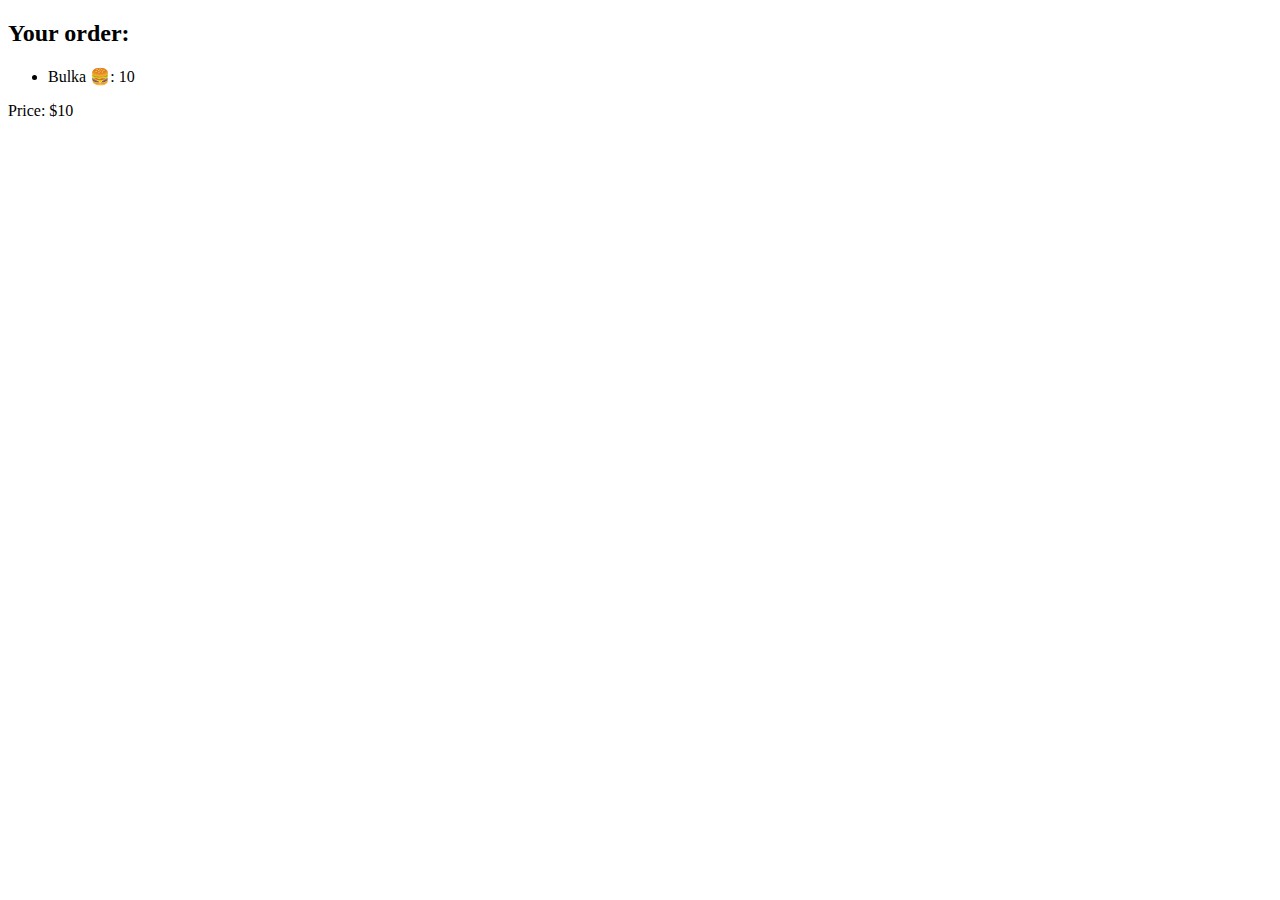
==== index.html @ 60d8eebd "test" ====
<!DOCTYPE html>
<html lang="en">
<head>
    <meta charset="UTF-8">
    <meta http-equiv="X-UA-Compatible" content="IE=edge">
    <meta name="viewport" content="width=device-width, initial-scale=1.0">
    <title>Document</title>
</head>
<body>






 <script src ="main.js"></script> 
</body>
</html>
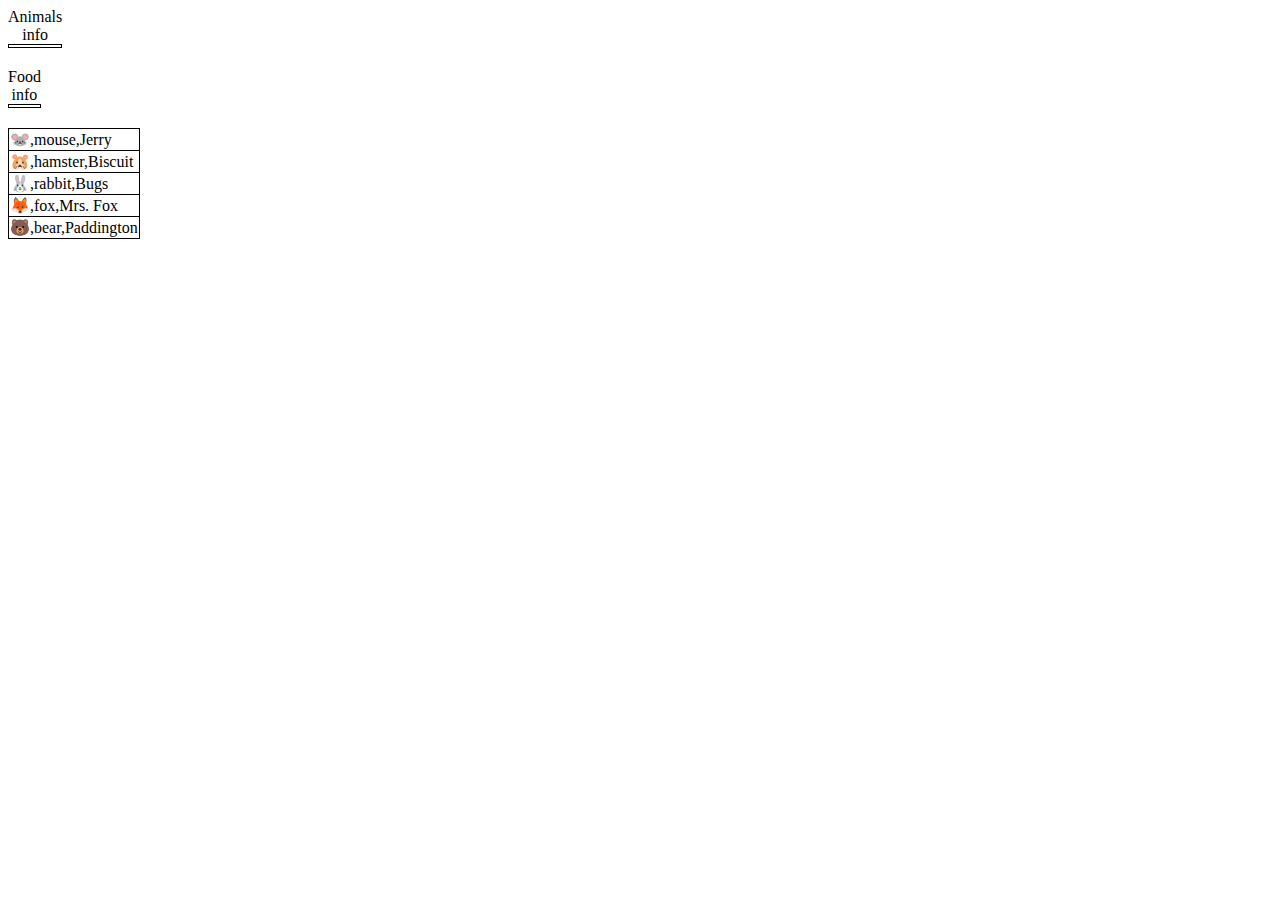
==== commit d1c2ca03: "lesson" ====
--- a/index.html
+++ b/index.html
@@ -5,10 +5,31 @@
     <meta http-equiv="X-UA-Compatible" content="IE=edge">
     <meta name="viewport" content="width=device-width, initial-scale=1.0">
     <title>Document</title>
+    <link rel ="stylesheet" href="style.css"
 </head>
 <body>
 
 
+<table class = " `Animals`">
+    <caption>Animals info</caption>
+    <tr>
+        <td></td>
+        
+    </tr>
+
+</table>
+
+
+<table class="`Food`">
+
+    <caption>Food info</caption> 
+ 
+
+    <tr>
+        <td></td>
+    </tr>
+
+</table>
 
 
 
--- a/style.css
+++ b/style.css
@@ -0,0 +1,30 @@
+table{
+    border-collapse: collapse;
+    color: black;
+    margin-bottom: 20px;
+}
+
+td{
+    border: 1px solid black;
+}
+.one{
+    color: black;
+    font-weight: bold; 
+   
+}
+
+.two{
+
+    color: black;
+    font-weight: bold; 
+    position:absolute;
+    margin-top: 15%; 
+
+}
+
+
+.tableTwo {
+   
+  
+   
+}
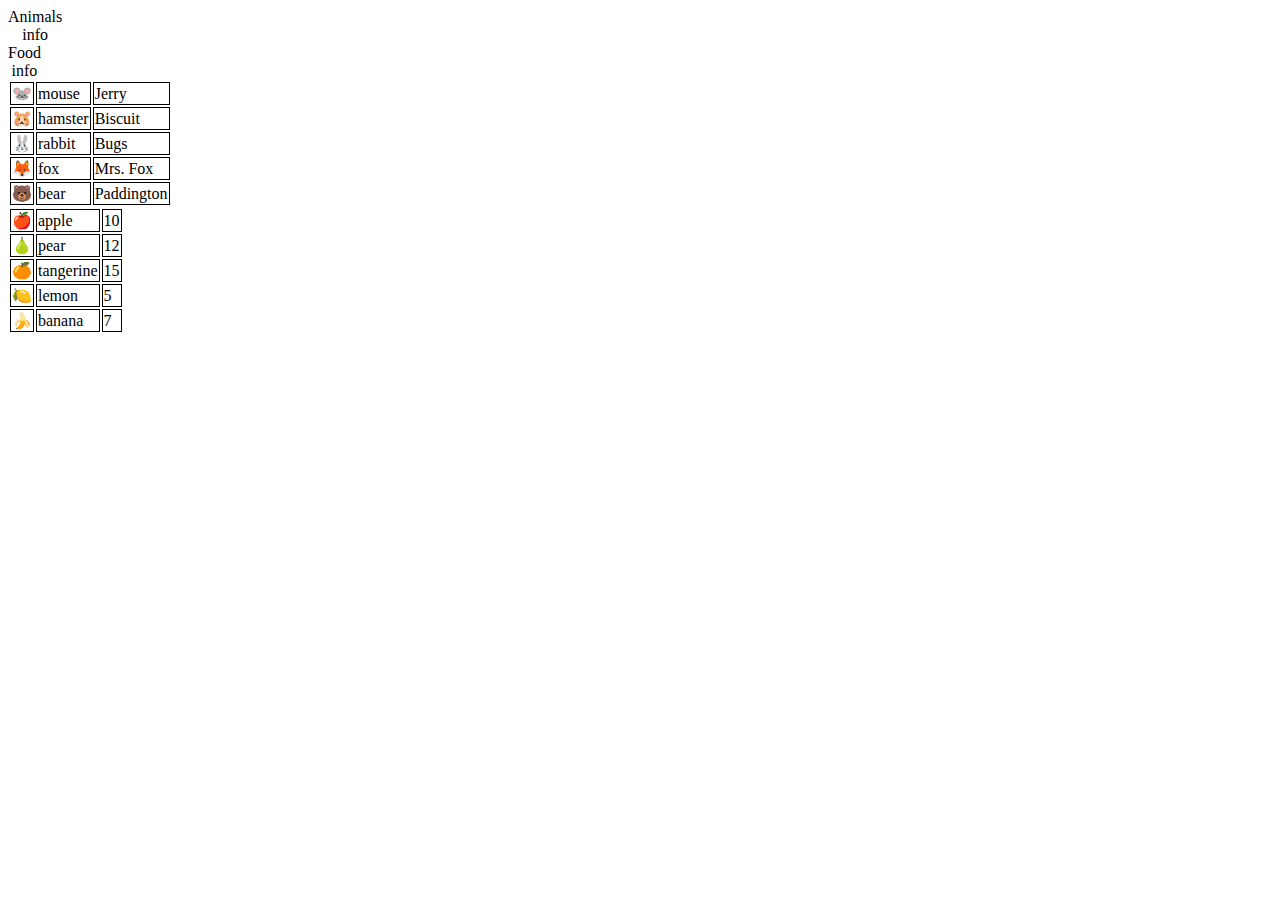
==== commit 36fec49c: "Lesson 8" ====
--- a/index.html
+++ b/index.html
@@ -10,25 +10,15 @@
 <body>
 
 
-<table class = " `Animals`">
-    <caption>Animals info</caption>
-    <tr>
-        <td></td>
-        
-    </tr>
+<table>
+    <caption class="Animals">Animals info</caption>
+
 
 </table>
 
 
-<table class="`Food`">
-
-    <caption>Food info</caption> 
- 
-
-    <tr>
-        <td></td>
-    </tr>
-
+<table>
+    <caption class="Food">Food info</caption> 
 </table>
 
 
--- a/style.css
+++ b/style.css
@@ -1,30 +1,13 @@
 table{
-    border-collapse: collapse;
-    color: black;
-    margin-bottom: 20px;
+
+
+
 }
+
+
 
 td{
     border: 1px solid black;
 }
-.one{
-    color: black;
-    font-weight: bold; 
-   
-}
-
-.two{
-
-    color: black;
-    font-weight: bold; 
-    position:absolute;
-    margin-top: 15%; 
-
-}
 
 
-.tableTwo {
-   
-  
-   
-}
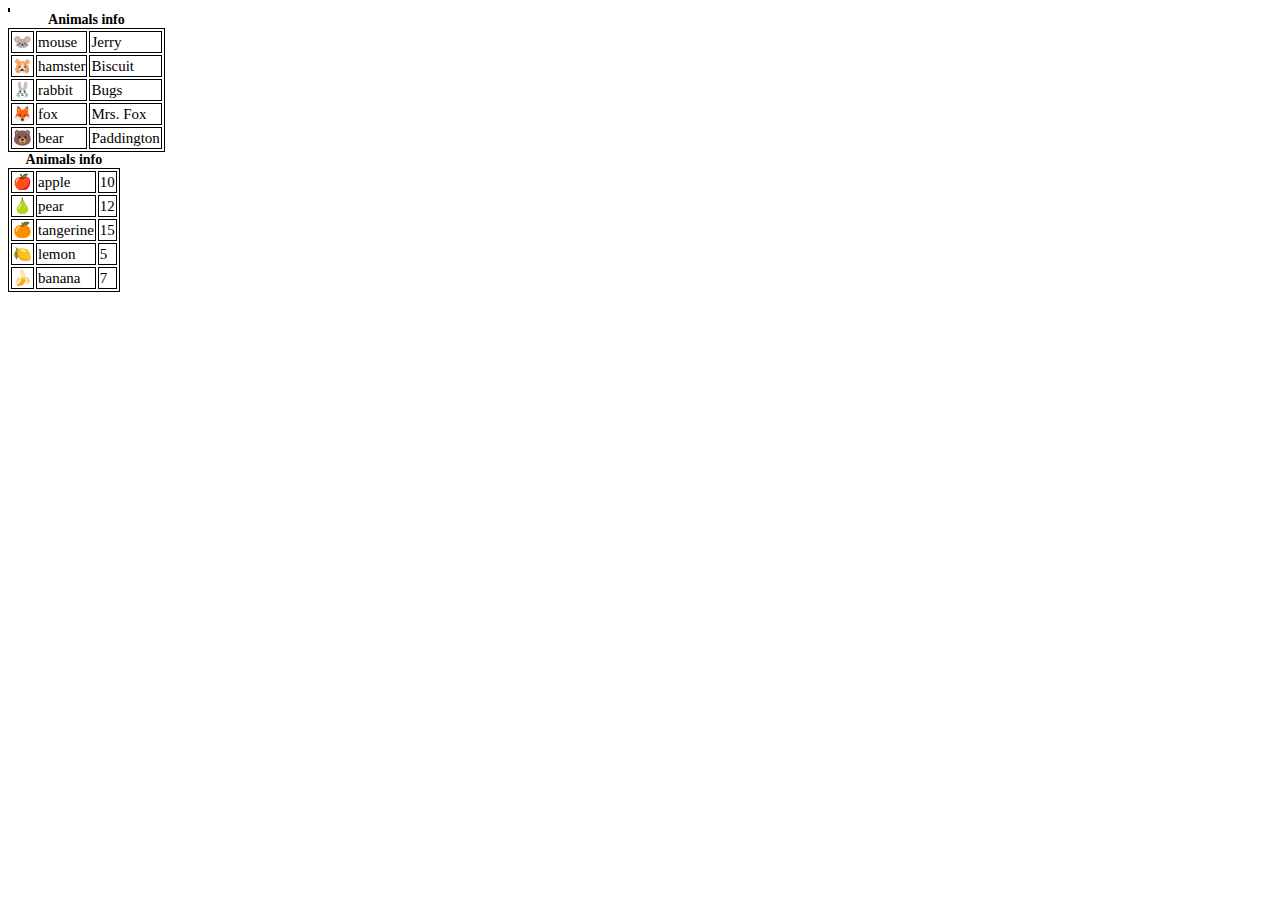
==== commit 5f023457: "Lessen test" ====
--- a/index.html
+++ b/index.html
@@ -11,14 +11,12 @@
 
 
 <table>
-    <caption class="Animals">Animals info</caption>
-
-
+    <caption id ="Animals"></caption>
 </table>
 
 
 <table>
-    <caption class="Food">Food info</caption> 
+    <caption id ="Food"></caption> 
 </table>
 
 
--- a/style.css
+++ b/style.css
@@ -1,12 +1,15 @@
 table{
 
-
-
+    border: 1px solid black;
 }
 
-
+caption {
+    font-size: 14px;
+    font-weight: bold; 
+}
 
 td{
+    font-size: 15px;
     border: 1px solid black;
 }
 
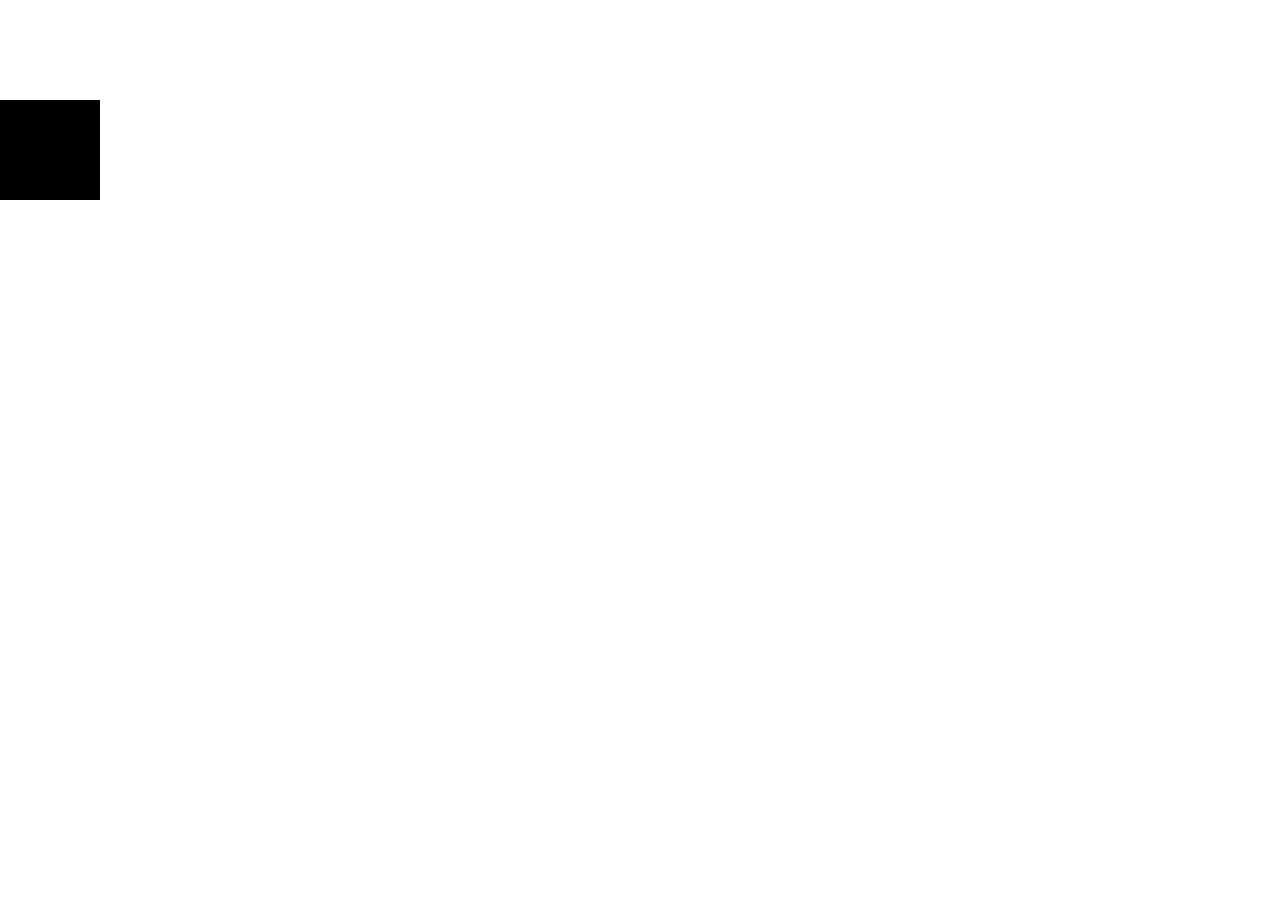
==== commit 9cf58969: "test" ====
--- a/index.html
+++ b/index.html
@@ -8,16 +8,29 @@
     <link rel ="stylesheet" href="style.css"
 </head>
 <body>
+    <div class="sqaire" id="sqaire" ></div>
 
-
-<table>
-    <caption id ="Animals"></caption>
-</table>
-
-
-<table>
-    <caption id ="Food"></caption> 
-</table>
+    <style>
+        body{
+            margin: 0;
+            height: 100vh;
+        }
+        #sqaire{
+            width: 100px;
+            height: 100px;
+            background: black;
+            margin-bottom: 10px;
+            position: relative;
+            left: 0;
+            top: 100px;
+            transition: 0.5s;
+        }
+        .sqaire{
+            background: red;
+            color: white;
+            border: 5px;
+        }
+    </style>
 
 
 
--- a/style.css
+++ b/style.css
@@ -1,16 +1,3 @@
-table{
-
-    border: 1px solid black;
-}
-
-caption {
-    font-size: 14px;
-    font-weight: bold; 
-}
-
-td{
-    font-size: 15px;
-    border: 1px solid black;
-}
 
 
+
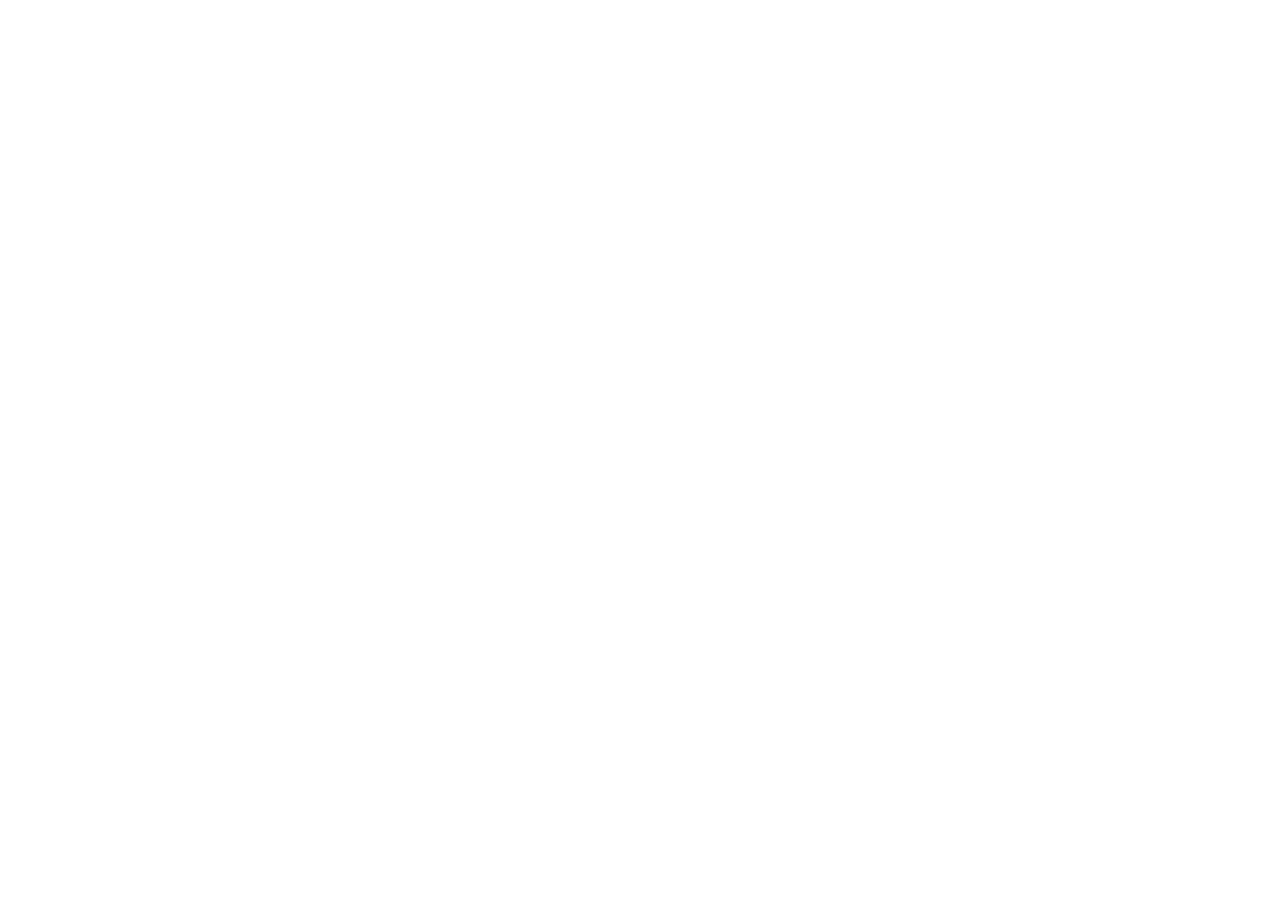
==== commit c1efbfd2: "Task 15" ====
--- a/index.html
+++ b/index.html
@@ -11,25 +11,20 @@
     <div class="sqaire" id="sqaire" ></div>
 
     <style>
-        body{
+        .body{
             margin: 0;
             height: 100vh;
         }
-        #sqaire{
-            width: 100px;
-            height: 100px;
-            background: black;
-            margin-bottom: 10px;
-            position: relative;
-            left: 0;
-            top: 100px;
-            transition: 0.5s;
+        .boloc{
+            background-color: black;
+                position: relative;
+                width: 100px;
+                height: 100px;
+                left: 0;
+                top: 0;
+                transition: 0.5s;
         }
-        .sqaire{
-            background: red;
-            color: white;
-            border: 5px;
-        }
+        
     </style>
 
 
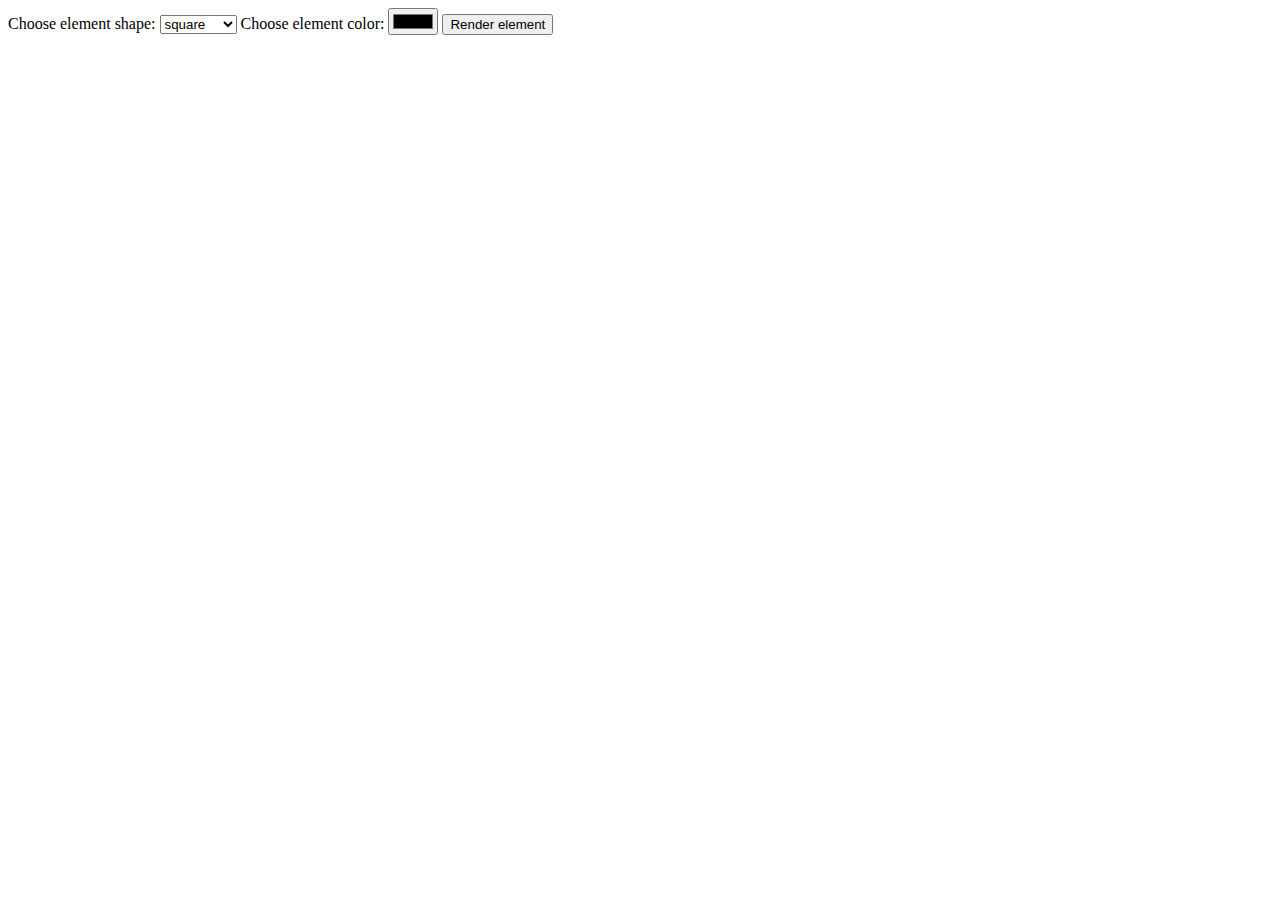
==== commit 65f36b7b: "task 17" ====
--- a/index.html
+++ b/index.html
@@ -5,31 +5,42 @@
     <meta http-equiv="X-UA-Compatible" content="IE=edge">
     <meta name="viewport" content="width=device-width, initial-scale=1.0">
     <title>Document</title>
-    <link rel ="stylesheet" href="style.css"
+    <style>
+        .circle{
+            width: 100px;
+            height: 100px;
+            border-radius: 50%;
+        }
+        .square {
+       width: 100px;
+       height: 100px;
+        }
+        .rectangle {
+        width: 200px;
+        height: 100px;
+        }
+    </style>
 </head>
 <body>
-    <div class="sqaire" id="sqaire" ></div>
 
-    <style>
-        .body{
-            margin: 0;
-            height: 100vh;
-        }
-        .boloc{
-            background-color: black;
-                position: relative;
-                width: 100px;
-                height: 100px;
-                left: 0;
-                top: 0;
-                transition: 0.5s;
-        }
-        
-    </style>
+    <div id="element"></div>
 
+    <form>
+        <label>
+            Choose element shape:
+            <select id="element">
+                <option value="square">square</option>
+                <option value="rectangle">rectangle</option>
+                <option value="circle">circle</option>
+            </select>
+        </label>
+        <label>
+            Choose element color:
+            <input type="color" id="elementTwo">
+        </label>
+        <button>Render element</button>
+    </form>
 
-
-
- <script src ="main.js"></script> 
+    <script src="main.js"></script> 
 </body>
 </html>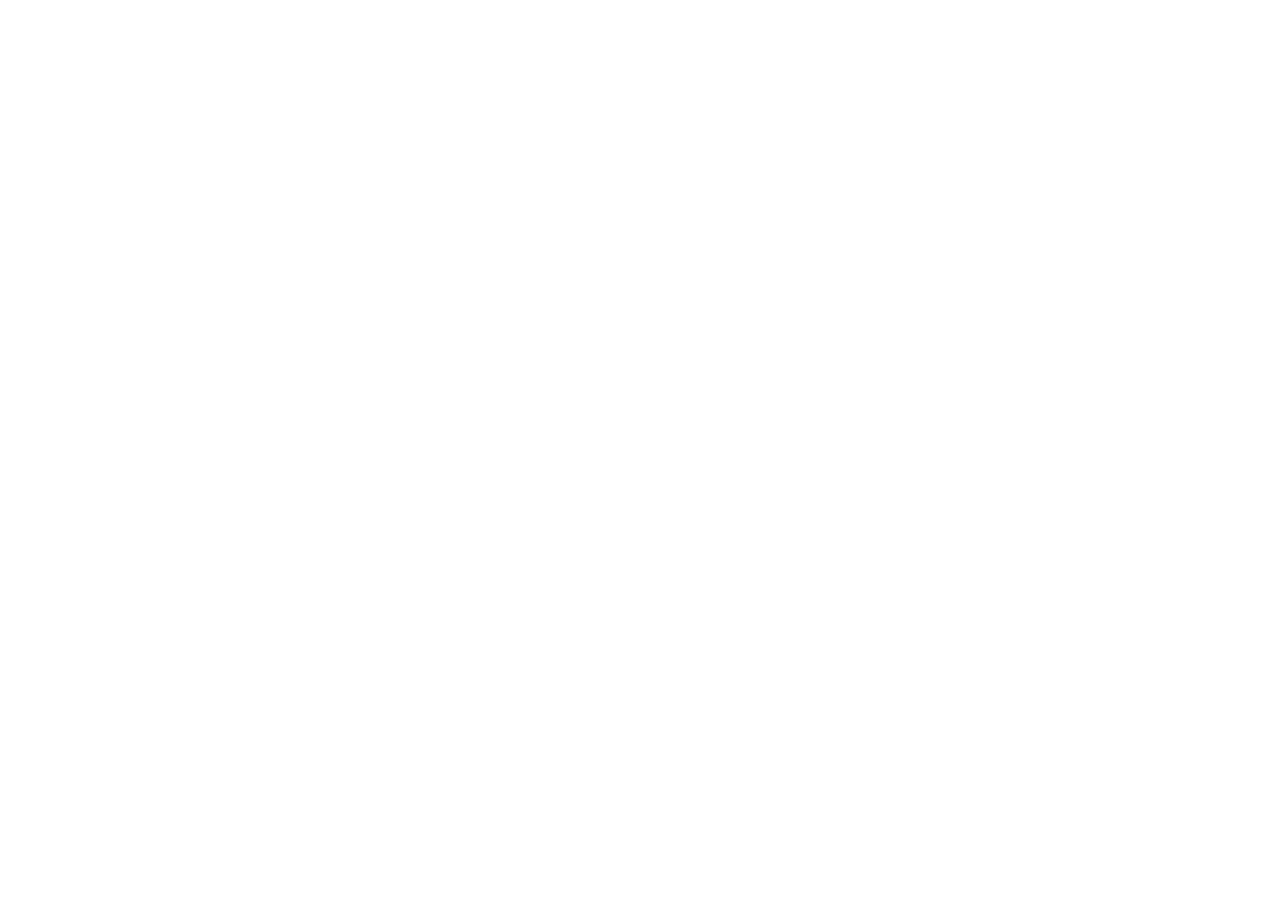
==== commit c451b5d0: "test" ====
--- a/index.html
+++ b/index.html
@@ -5,42 +5,8 @@
     <meta http-equiv="X-UA-Compatible" content="IE=edge">
     <meta name="viewport" content="width=device-width, initial-scale=1.0">
     <title>Document</title>
-    <style>
-        .circle{
-            width: 100px;
-            height: 100px;
-            border-radius: 50%;
-        }
-        .square {
-       width: 100px;
-       height: 100px;
-        }
-        .rectangle {
-        width: 200px;
-        height: 100px;
-        }
-    </style>
 </head>
 <body>
-
-    <div id="element"></div>
-
-    <form>
-        <label>
-            Choose element shape:
-            <select id="element">
-                <option value="square">square</option>
-                <option value="rectangle">rectangle</option>
-                <option value="circle">circle</option>
-            </select>
-        </label>
-        <label>
-            Choose element color:
-            <input type="color" id="elementTwo">
-        </label>
-        <button>Render element</button>
-    </form>
-
     <script src="main.js"></script> 
 </body>
 </html>